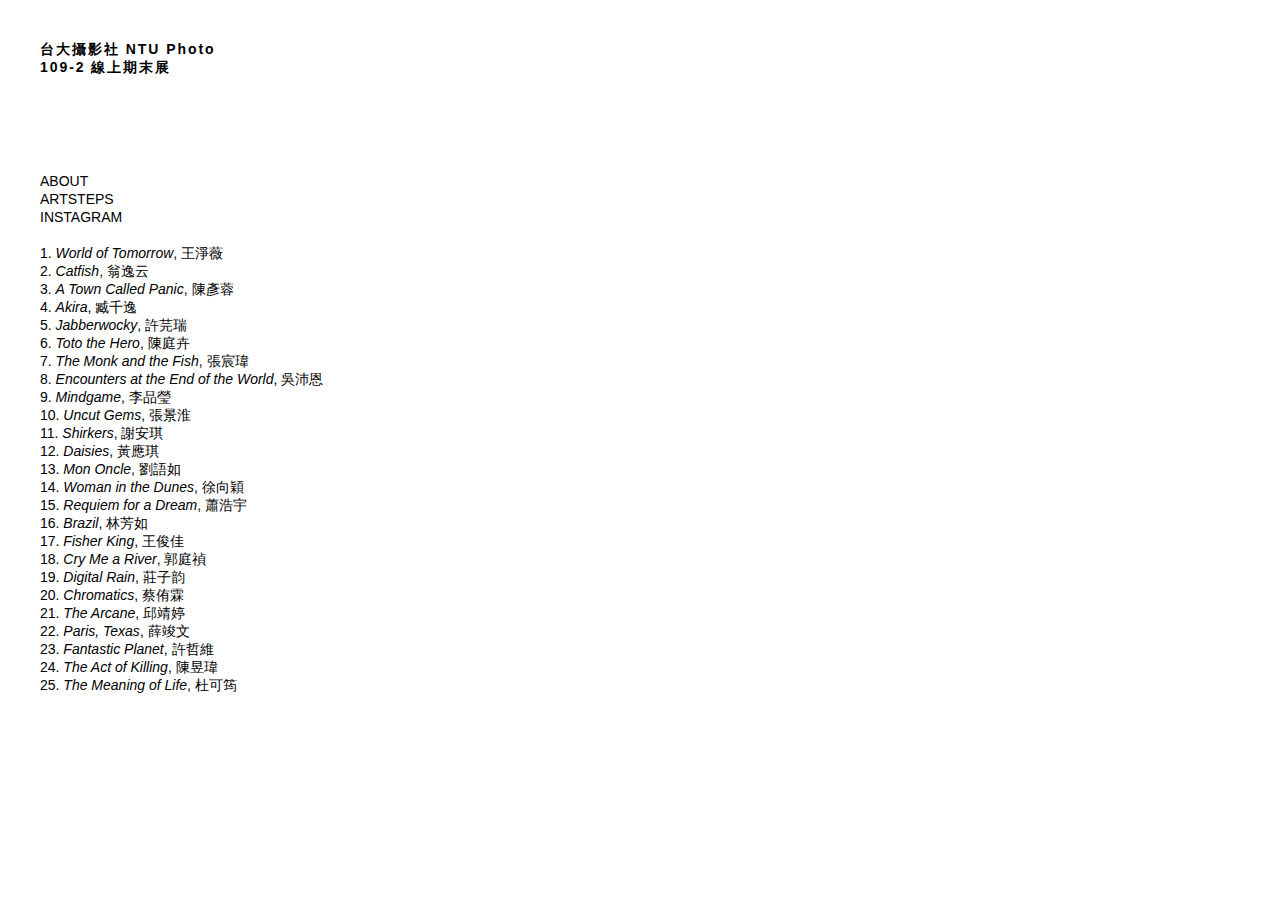
==== index.html @ f78f1f3b "initialcommit" ====
﻿<!DOCTYPE html>
<html lang="es-US">

	<head>
		<meta charset="UTF-8">
		<link rel="stylesheet" href="style.css">

		<title>台大攝影社 109-2 線上期末展</title>

		<style type="text/css"></style>
		<script type="text/javascript">
				function toggle(obj,all) {
					
					var hide=document.querySelectorAll('.'+all);
					var i =-1;
					
					while (node=hide[++i]) {
						node.style.display ="none";
					};

					var thisElem  = document.getElementById(obj);
					var wasShown  = (thisElem.style.display == "block");

					if(!wasShown){
						thisElem.style.display = "block";
					}
				}

				function topFunction() {
					document.body.scrollTop = 0; // For Safari
					document.documentElement.scrollTop = 0; // For Chrome, Firefox, IE and Opera
					document.getElementById('right').scrollLeft = 0;
				}

		</script>
	</head>

	<body>
		<div class = "outercontainer">
			<div id = "left">
				<header>
					<a class = "header" href = "index.html">
						台大攝影社 NTU Photo <br> 
						109-2 線上期末展
					</a>
				</header>
				<nav>
					<ul>
						<li><a href="javascript: void(0);" onClick="toggle('about','all'); topFunction();" class = "statement">
							ABOUT</a></li>
						<li><a href = "https://www.artsteps.com/" target="_blank" class = "statement">
							ARTSTEPS</a></li>
						<li><a href = "https://www.instagram.com/" target="_blank" class = "statement">
							INSTAGRAM</a></li><br>
						<li><a href="javascript: void(0);" onClick="toggle('test','all'); topFunction();" class = "item">
							1. <i>World of Tomorrow</i>, 王淨薇</a></li>
						<li><a href="javascript: void(0);" onClick="toggle('test2','all'); topFunction();" class = "item">
							2. <i>Catfish</i>, 翁逸云</a></li>
						<li><a href="javascript: void(0);" onClick="toggle('test','all'); topFunction();" class = "item">
							3. <i>A Town Called Panic</i>, 陳彥蓉</a></li>
						<li><a href="javascript: void(0);" onClick="toggle('test2','all'); topFunction();" class = "item">
							4. <i>Akira</i>, 臧千逸</a></li>
						<li><a href="javascript: void(0);" onClick="toggle('test','all'); topFunction();" class = "item">
							5. <i>Jabberwocky</i>, 許芫瑞</a></li>
						<li><a href="javascript: void(0);" onClick="toggle('test2','all'); topFunction();" class = "item">
							6. <i>Toto the Hero</i>, 陳庭卉</a></li>
						<li><a href="javascript: void(0);" onClick="toggle('test','all'); topFunction();" class = "item">
							7. <i>The Monk and the Fish</i>, 張宸瑋</a></li>
						<li><a href="javascript: void(0);" onClick="toggle('test2','all'); topFunction();" class = "item">
							8. <i>Encounters at the End of the World</i>, 吳沛恩</a></li>
						<li><a href="javascript: void(0);" onClick="toggle('test','all'); topFunction();" class = "item">
							9. <i>Mindgame</i>, 李品瑩</a></li>
						<li><a href="javascript: void(0);" onClick="toggle('test2','all'); topFunction();" class = "item">
							10. <i>Uncut Gems</i>, 張景淮</a></li>
						<li><a href="javascript: void(0);" onClick="toggle('test','all'); topFunction();" class = "item">
							11. <i>Shirkers</i>, 謝安琪</a></li>
						<li><a href="javascript: void(0);" onClick="toggle('test2','all'); topFunction();" class = "item">
							12. <i>Daisies</i>, 黃應琪</a></li>
						<li><a href="javascript: void(0);" onClick="toggle('test','all'); topFunction();" class = "item">
							13. <i>Mon Oncle</i>, 劉語如</a></li>
						<li><a href="javascript: void(0);" onClick="toggle('test2','all'); topFunction();" class = "item">
							14. <i>Woman in the Dunes</i>, 徐向穎</a></li>
						<li><a href="javascript: void(0);" onClick="toggle('test','all'); topFunction();" class = "item">
							15. <i>Requiem for a Dream</i>, 蕭浩宇</a></li>
						<li><a href="javascript: void(0);" onClick="toggle('test2','all'); topFunction();" class = "item">
							16. <i>Brazil</i>, 林芳如</a></li>
						<li><a href="javascript: void(0);" onClick="toggle('test','all'); topFunction();" class = "item">
							17. <i>Fisher King</i>, 王俊佳</a></li>
						<li><a href="javascript: void(0);" onClick="toggle('test2','all'); topFunction();" class = "item">
							18. <i>Cry Me a River</i>, 郭庭禎</a></li>
						<li><a href="javascript: void(0);" onClick="toggle('test','all'); topFunction();" class = "item">
							19. <i>Digital Rain</i>, 莊子韵</a></li>
						<li><a href="javascript: void(0);" onClick="toggle('test2','all'); topFunction();" class = "item">
							20. <i>Chromatics</i>, 蔡侑霖</a></li>
						<li><a href="javascript: void(0);" onClick="toggle('test','all'); topFunction();" class = "item">
							21. <i>The Arcane</i>, 邱靖婷</a></li>
						<li><a href="javascript: void(0);" onClick="toggle('test2','all'); topFunction();" class = "item">
							22. <i>Paris, Texas</i>, 薛竣文</a></li>
						<li><a href="javascript: void(0);" onClick="toggle('test','all'); topFunction();" class = "item">
							23. <i>Fantastic Planet</i>, 許哲維</a></li>
						<li><a href="javascript: void(0);" onClick="toggle('test2','all'); topFunction();" class = "item">
							24. <i>The Act of Killing</i>, 陳昱瑋</a></li>
						<li><a href="javascript: void(0);" onClick="toggle('test','all'); topFunction();" class = "item">
							25. <i>The Meaning of Life</i>, 杜可筠</a></li>
					</ul>
				</nav>
			</div>


			<div id = "right" class="scrolling-wrapper">
				<div id="about" class = "all" style="display:none" >
					<iframe src="sub/about/about.html" style="height:650px;width:900px;border:0;" title="about"></iframe>
				</div>
				<div id="test" class = "all" style="display:none" >
					<iframe src="sub/test/test.html" style="height:720px;width:6420px;border:0;" title="test"></iframe>
				</div>
				<div id="test2" class = "all" style="display:none" >
					<iframe src="sub/test2/test2.html" style="height:720px;width:2100px;border:0;" title="test"></iframe>
				</div>
			</div>


		</div>
	</body>

</html>
---- style.css ----
﻿.outercontainer {
  height: 100%;
  width: 100%;

}

header {
  padding: 40px;
 
}

nav ul {
	list-style-type: none;
	padding: 40px;
  padding-bottom:60px;
}

.header {
  font-size: 14px;
  line-height: 18px;
  font-weight: bold;
  font-family: trebuchet ms, arial, hevetica, sans-serif;
  text-transform: none;
  text-decoration: none;
  color: #000000;
  letter-spacing: .1400em;
}

.header:hover {
  font-size: 14px;
  line-height: 18px;
  font-weight: bold;
  font-family: trebuchet ms, arial, hevetica, sans-serif;
  text-transform: none;
  text-decoration: none;
  color: #000000;
  letter-spacing: .1400em;
}

.item {
  font-size: 14px;
  line-height: 16px;
  font-family: trebuchet ms, arial, hevetica, sans-serif;
  text-transform: none;
  text-decoration: none;
  color: #000000;
  letter-spacing: 00em;
}

.item:hover {
  font-size: 14px;
  line-height: 16px;
  font-family: trebuchet ms, arial, hevetica, sans-serif;
  text-transform: none;
  text-decoration: underline;
  color: #000000;
  letter-spacing: 00em;
}

.statement {
  font-size: 14px;
  line-height: 18px;
  font-family: trebuchet ms, arial, hevetica, sans-serif;
  text-transform: none;
  text-decoration: none;
  color: #000000;
  letter-spacing: 00em;
}

.statement:hover {
  font-size: 14px;
  line-height: 18px;
  font-family: trebuchet ms, arial, hevetica, sans-serif;
  text-transform: none;
  text-decoration: underline;
  color: #000000;
  letter-spacing: 00em;
}

#left {
  position: fixed;
  width: 376px;
  height: 800px;
  background-color: #ffffff;
  z-index: 9;
}

#right {
  margin-left: 370px;
  position: absolute;
  width: 900px;
  height: 750px;

}


.scrolling-wrapper {
  overflow-x: scroll;
  overflow-y: hidden;
  white-space: nowrap;
  
  -ms-overflow-style: none;  /* IE and Edge */
  scrollbar-width: none;  /* Firefox */
}

.scrolling-wrapper::-webkit-scrollbar {
  display: none;
}

body { 
  margin:0; 
}
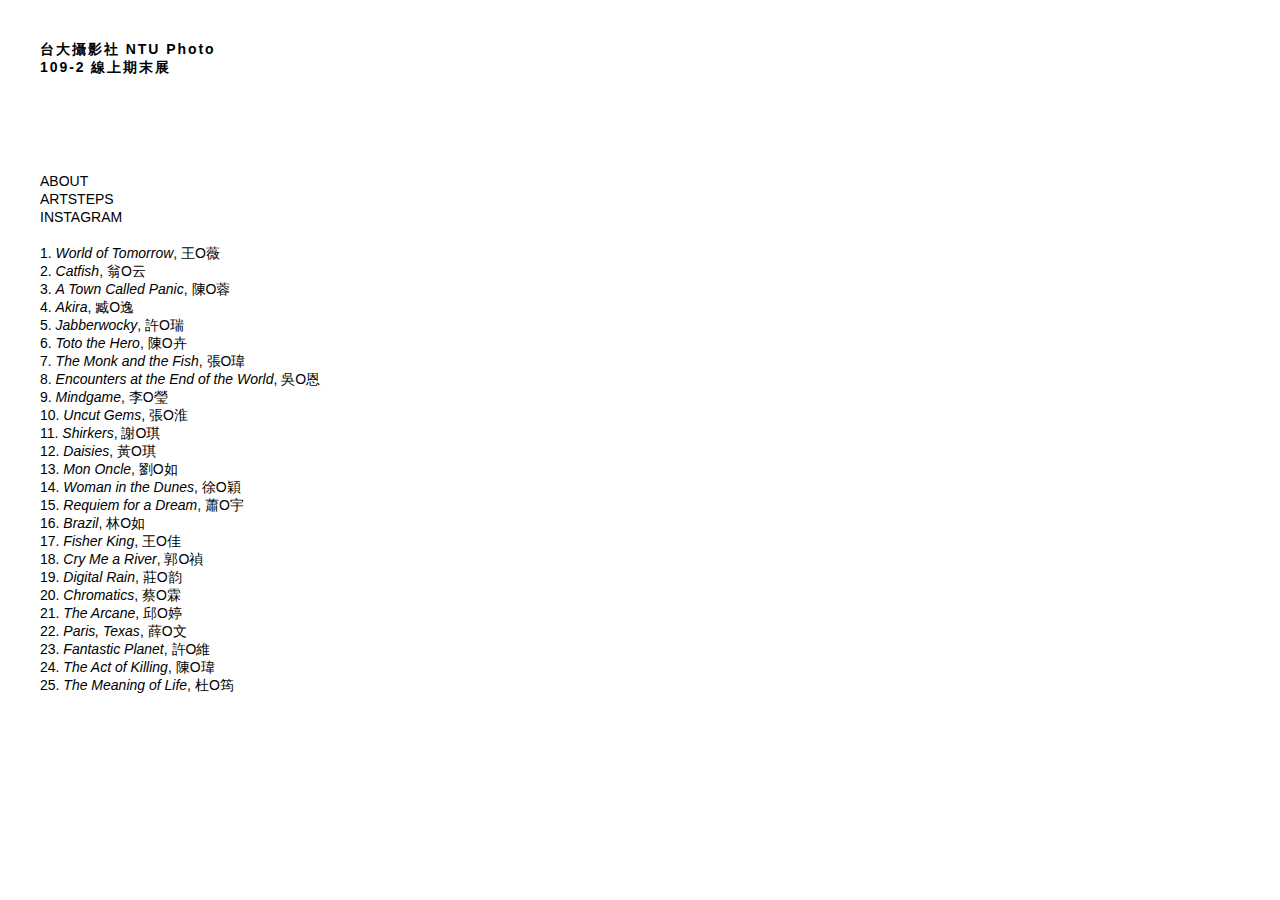
==== commit 9691497b: "210608 23:29" ====
--- a/index.html
+++ b/index.html
@@ -3,6 +3,7 @@
 
 	<head>
 		<meta charset="UTF-8">
+
 		<link rel="stylesheet" href="style.css">
 
 		<title>台大攝影社 109-2 線上期末展</title>
@@ -32,6 +33,14 @@
 					document.getElementById('right').scrollLeft = 0;
 				}
 
+				if (screen.width <= 699) {
+					document.location = "https://jadelien1618.github.io/ntuphoto_horizontal/mobile/mobile.html";
+				}
+				
+				if ((navigator.userAgent.match(/iPhone/i)) || (navigator.userAgent.match(/iPod/i))) {
+ 				  location.replace("https://jadelien1618.github.io/ntuphoto_horizontal/mobile/mobile.html");
+				}
+				
 		</script>
 	</head>
 
@@ -53,55 +62,55 @@
 						<li><a href = "https://www.instagram.com/" target="_blank" class = "statement">
 							INSTAGRAM</a></li><br>
 						<li><a href="javascript: void(0);" onClick="toggle('test','all'); topFunction();" class = "item">
-							1. <i>World of Tomorrow</i>, 王淨薇</a></li>
+							1. <i>World of Tomorrow</i>, 王O薇</a></li>
 						<li><a href="javascript: void(0);" onClick="toggle('test2','all'); topFunction();" class = "item">
-							2. <i>Catfish</i>, 翁逸云</a></li>
+							2. <i>Catfish</i>, 翁O云</a></li>
 						<li><a href="javascript: void(0);" onClick="toggle('test','all'); topFunction();" class = "item">
-							3. <i>A Town Called Panic</i>, 陳彥蓉</a></li>
+							3. <i>A Town Called Panic</i>, 陳O蓉</a></li>
 						<li><a href="javascript: void(0);" onClick="toggle('test2','all'); topFunction();" class = "item">
-							4. <i>Akira</i>, 臧千逸</a></li>
+							4. <i>Akira</i>, 臧O逸</a></li>
 						<li><a href="javascript: void(0);" onClick="toggle('test','all'); topFunction();" class = "item">
-							5. <i>Jabberwocky</i>, 許芫瑞</a></li>
+							5. <i>Jabberwocky</i>, 許O瑞</a></li>
 						<li><a href="javascript: void(0);" onClick="toggle('test2','all'); topFunction();" class = "item">
-							6. <i>Toto the Hero</i>, 陳庭卉</a></li>
+							6. <i>Toto the Hero</i>, 陳O卉</a></li>
 						<li><a href="javascript: void(0);" onClick="toggle('test','all'); topFunction();" class = "item">
-							7. <i>The Monk and the Fish</i>, 張宸瑋</a></li>
+							7. <i>The Monk and the Fish</i>, 張O瑋</a></li>
 						<li><a href="javascript: void(0);" onClick="toggle('test2','all'); topFunction();" class = "item">
-							8. <i>Encounters at the End of the World</i>, 吳沛恩</a></li>
+							8. <i>Encounters at the End of the World</i>, 吳O恩</a></li>
 						<li><a href="javascript: void(0);" onClick="toggle('test','all'); topFunction();" class = "item">
-							9. <i>Mindgame</i>, 李品瑩</a></li>
+							9. <i>Mindgame</i>, 李O瑩</a></li>
 						<li><a href="javascript: void(0);" onClick="toggle('test2','all'); topFunction();" class = "item">
-							10. <i>Uncut Gems</i>, 張景淮</a></li>
+							10. <i>Uncut Gems</i>, 張O淮</a></li>
 						<li><a href="javascript: void(0);" onClick="toggle('test','all'); topFunction();" class = "item">
-							11. <i>Shirkers</i>, 謝安琪</a></li>
+							11. <i>Shirkers</i>, 謝O琪</a></li>
 						<li><a href="javascript: void(0);" onClick="toggle('test2','all'); topFunction();" class = "item">
-							12. <i>Daisies</i>, 黃應琪</a></li>
+							12. <i>Daisies</i>, 黃O琪</a></li>
 						<li><a href="javascript: void(0);" onClick="toggle('test','all'); topFunction();" class = "item">
-							13. <i>Mon Oncle</i>, 劉語如</a></li>
+							13. <i>Mon Oncle</i>, 劉O如</a></li>
 						<li><a href="javascript: void(0);" onClick="toggle('test2','all'); topFunction();" class = "item">
-							14. <i>Woman in the Dunes</i>, 徐向穎</a></li>
+							14. <i>Woman in the Dunes</i>, 徐O穎</a></li>
 						<li><a href="javascript: void(0);" onClick="toggle('test','all'); topFunction();" class = "item">
-							15. <i>Requiem for a Dream</i>, 蕭浩宇</a></li>
+							15. <i>Requiem for a Dream</i>, 蕭O宇</a></li>
 						<li><a href="javascript: void(0);" onClick="toggle('test2','all'); topFunction();" class = "item">
-							16. <i>Brazil</i>, 林芳如</a></li>
+							16. <i>Brazil</i>, 林O如</a></li>
 						<li><a href="javascript: void(0);" onClick="toggle('test','all'); topFunction();" class = "item">
-							17. <i>Fisher King</i>, 王俊佳</a></li>
+							17. <i>Fisher King</i>, 王O佳</a></li>
 						<li><a href="javascript: void(0);" onClick="toggle('test2','all'); topFunction();" class = "item">
-							18. <i>Cry Me a River</i>, 郭庭禎</a></li>
+							18. <i>Cry Me a River</i>, 郭O禎</a></li>
 						<li><a href="javascript: void(0);" onClick="toggle('test','all'); topFunction();" class = "item">
-							19. <i>Digital Rain</i>, 莊子韵</a></li>
+							19. <i>Digital Rain</i>, 莊O韵</a></li>
 						<li><a href="javascript: void(0);" onClick="toggle('test2','all'); topFunction();" class = "item">
-							20. <i>Chromatics</i>, 蔡侑霖</a></li>
+							20. <i>Chromatics</i>, 蔡O霖</a></li>
 						<li><a href="javascript: void(0);" onClick="toggle('test','all'); topFunction();" class = "item">
-							21. <i>The Arcane</i>, 邱靖婷</a></li>
+							21. <i>The Arcane</i>, 邱O婷</a></li>
 						<li><a href="javascript: void(0);" onClick="toggle('test2','all'); topFunction();" class = "item">
-							22. <i>Paris, Texas</i>, 薛竣文</a></li>
+							22. <i>Paris, Texas</i>, 薛O文</a></li>
 						<li><a href="javascript: void(0);" onClick="toggle('test','all'); topFunction();" class = "item">
-							23. <i>Fantastic Planet</i>, 許哲維</a></li>
+							23. <i>Fantastic Planet</i>, 許O維</a></li>
 						<li><a href="javascript: void(0);" onClick="toggle('test2','all'); topFunction();" class = "item">
-							24. <i>The Act of Killing</i>, 陳昱瑋</a></li>
+							24. <i>The Act of Killing</i>, 陳O瑋</a></li>
 						<li><a href="javascript: void(0);" onClick="toggle('test','all'); topFunction();" class = "item">
-							25. <i>The Meaning of Life</i>, 杜可筠</a></li>
+							25. <i>The Meaning of Life</i>, 杜O筠</a></li>
 					</ul>
 				</nav>
 			</div>
--- a/style.css
+++ b/style.css
@@ -6,7 +6,6 @@
 
 header {
   padding: 40px;
- 
 }
 
 nav ul {
@@ -88,7 +87,7 @@
 #right {
   margin-left: 370px;
   position: absolute;
-  width: 900px;
+  width: 980px;
   height: 750px;
 
 }
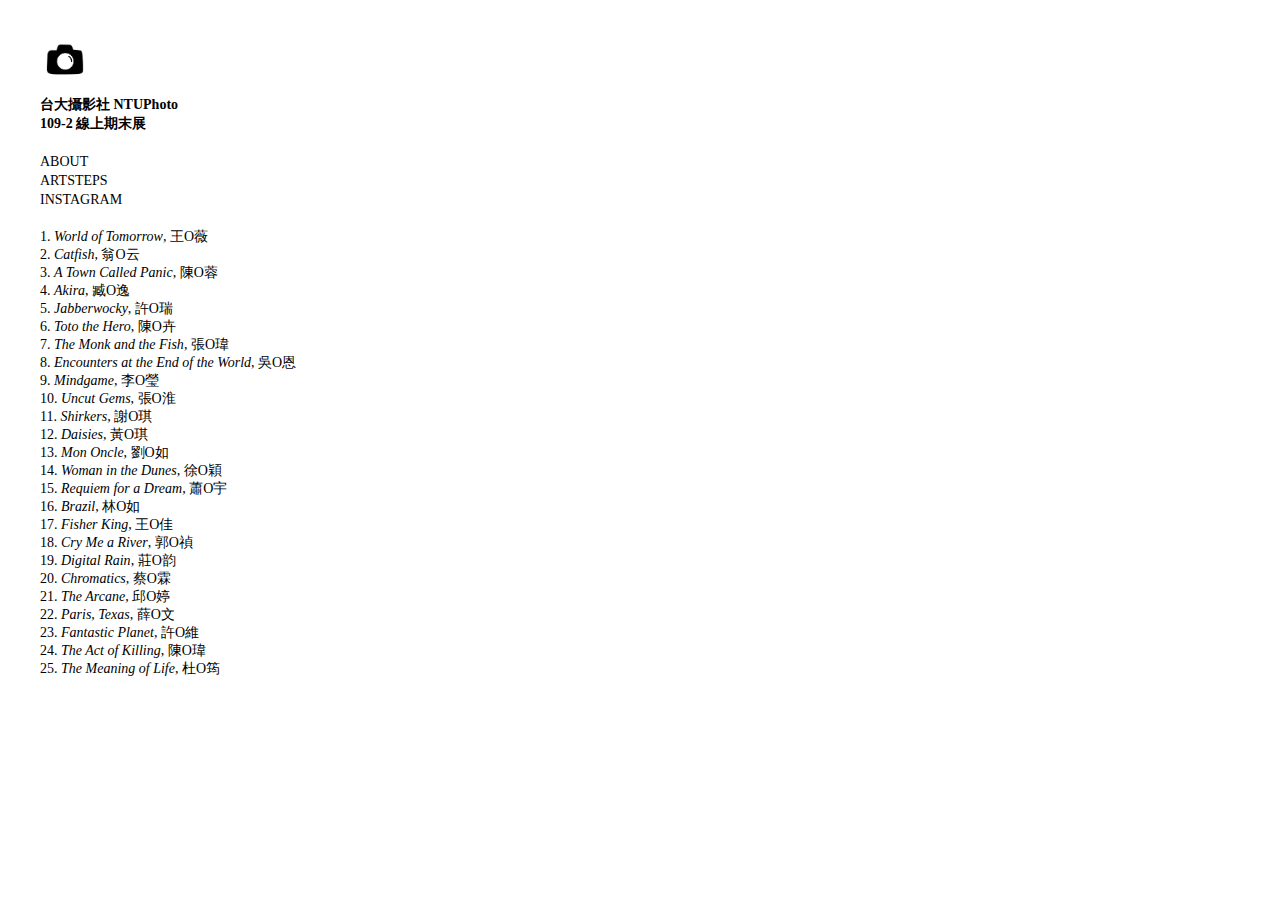
==== commit 9893f870: "210610 13:01" ====
--- a/index.html
+++ b/index.html
@@ -1,6 +1,6 @@
 ﻿<!DOCTYPE html>
 <html lang="es-US">
-
+ 
 	<head>
 		<meta charset="UTF-8">
 
@@ -48,13 +48,22 @@
 		<div class = "outercontainer">
 			<div id = "left">
 				<header>
-					<a class = "header" href = "index.html">
-						台大攝影社 NTU Photo <br> 
-						109-2 線上期末展
-					</a>
+					<div class = "block">
+						<div id = "block1">
+							<a  href = "index.html">
+					<img src = "logo2.png" height=100% width=100%></a>
+				</div>
+	
+				</div>
 				</header>
 				<nav>
 					<ul>
+						<a class = "statement" href = "index.html">
+							<br>
+							<b>	台大攝影社 NTUPhoto<br>
+					109-2 線上期末展</b><br>	<br>			
+												</a>
+
 						<li><a href="javascript: void(0);" onClick="toggle('about','all'); topFunction();" class = "statement">
 							ABOUT</a></li>
 						<li><a href = "https://www.artsteps.com/" target="_blank" class = "statement">
--- a/style.css
+++ b/style.css
@@ -5,12 +5,12 @@
 }
 
 header {
-  padding: 40px;
+  padding: 10px;
 }
 
 nav ul {
 	list-style-type: none;
-	padding: 40px;
+	padding: 10px;
   padding-bottom:60px;
 }
 
@@ -18,7 +18,7 @@
   font-size: 14px;
   line-height: 18px;
   font-weight: bold;
-  font-family: trebuchet ms, arial, hevetica, sans-serif;
+  font-family: Candara;
   text-transform: none;
   text-decoration: none;
   color: #000000;
@@ -29,7 +29,7 @@
   font-size: 14px;
   line-height: 18px;
   font-weight: bold;
-  font-family: trebuchet ms, arial, hevetica, sans-serif;
+  font-family: Candara;
   text-transform: none;
   text-decoration: none;
   color: #000000;
@@ -39,7 +39,7 @@
 .item {
   font-size: 14px;
   line-height: 16px;
-  font-family: trebuchet ms, arial, hevetica, sans-serif;
+  font-family: Candara;
   text-transform: none;
   text-decoration: none;
   color: #000000;
@@ -49,7 +49,7 @@
 .item:hover {
   font-size: 14px;
   line-height: 16px;
-  font-family: trebuchet ms, arial, hevetica, sans-serif;
+  font-family: Candara;
   text-transform: none;
   text-decoration: underline;
   color: #000000;
@@ -59,7 +59,7 @@
 .statement {
   font-size: 14px;
   line-height: 18px;
-  font-family: trebuchet ms, arial, hevetica, sans-serif;
+  font-family: Candara;
   text-transform: none;
   text-decoration: none;
   color: #000000;
@@ -69,26 +69,41 @@
 .statement:hover {
   font-size: 14px;
   line-height: 18px;
-  font-family: trebuchet ms, arial, hevetica, sans-serif;
+  font-family: Candara;
   text-transform: none;
   text-decoration: underline;
   color: #000000;
   letter-spacing: 00em;
 }
+#leftleft {
+  position: fixed;
+
+
+
+
+  z-index: 10;
+}
 
 #left {
   position: fixed;
-  width: 376px;
-  height: 800px;
-  background-color: #ffffff;
+
+  width: 320px;
+  height: 100%;
+  background-color: white;
+
+  padding: 30px;
+  padding-right: 0px;
   z-index: 9;
 }
 
 #right {
-  margin-left: 370px;
+  margin-left: 350px;
+
   position: absolute;
-  width: 980px;
-  height: 750px;
+  width: 100%;
+
+  z-index: 6;
+  
 
 }
 
@@ -109,3 +124,18 @@
 body { 
   margin:0; 
 }
+
+
+.block #block1 {
+	width: 50px;
+	height: 37px;
+  float: left;
+
+  padding-right: 25px;
+}
+
+
+body {
+
+  border: 0px;
+}